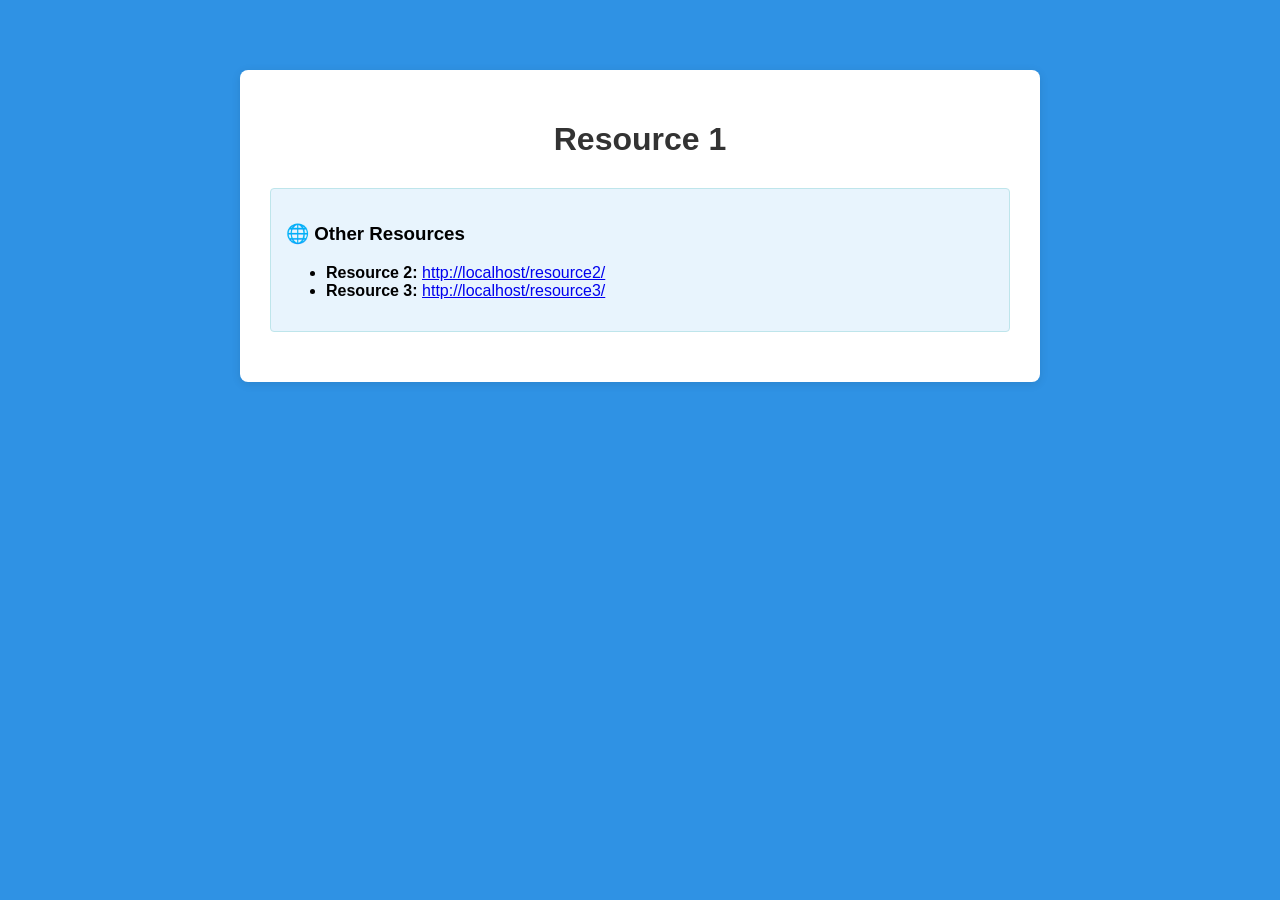
==== resources/resource1/index.html @ fe77bcb4 "Initial Commit" ====
<!DOCTYPE html>
<html lang="en">

<head>
  <meta charset="UTF-8">
  <meta name="viewport" content="width=device-width, initial-scale=1.0">
  <title>APISIX + Keycloak Demo Resource 1</title>
  <style>
    body {
      font-family: Arial, sans-serif;
      max-width: 800px;
      margin: 50px auto;
      padding: 20px;
      background-color: #2f92e4ff;
    }

    .container {
      background: white;
      padding: 30px;
      border-radius: 8px;
      box-shadow: 0 2px 10px rgba(0, 0, 0, 0.1);
    }

    .header {
      text-align: center;
      color: #333;
      margin-bottom: 30px;
    }

    .info-box {
      background: #e8f4fd;
      border: 1px solid #bee5eb;
      border-radius: 4px;
      padding: 15px;
      margin: 20px 0;
    }

    .success {
      background: #d4edda;
      border-color: #c3e6cb;
      color: #155724;
    }

    .logout-btn {
      background: #dc3545;
      color: white;
      padding: 10px 20px;
      border: none;
      border-radius: 4px;
      cursor: pointer;
      text-decoration: none;
      display: inline-block;
    }

    .logout-btn:hover {
      background: #c82333;
    }
  </style>
</head>

<body>
  <div class="container">
    <div class="header">
      <h1>Resource 1</h1>
    </div>

    <!-- 
    <div class="info-box success">
      <h3>✅ Authentication Successful!</h3>
      <p>If you can see this page, it means:</p>
      <ul>
        <li>APISIX successfully redirected you to Keycloak for login</li>
        <li>Keycloak authenticated your credentials</li>
        <li>APISIX received the callback and created a session</li>
        <li>You are now accessing this protected frontend through APISIX</li>
      </ul>
    </div> 
    -->

    <div class="info-box">
      <h3>🌐 Other Resources</h3>
      <ul>
        <li><strong>Resource 2:</strong> <a href="http://localhost/resource2/">http://localhost/resource2/</a></li>
        <li><strong>Resource 3:</strong> <a href="http://localhost/resource3/">http://localhost/resource3/</a></li>
      </ul>
    </div>

    <!--
    <div style="text-align: center; margin-top: 30px;">
      <a href="/logout" class="logout-btn">🚪 Logout</a>
    </div>
    -->
  </div>
</body>

</html>
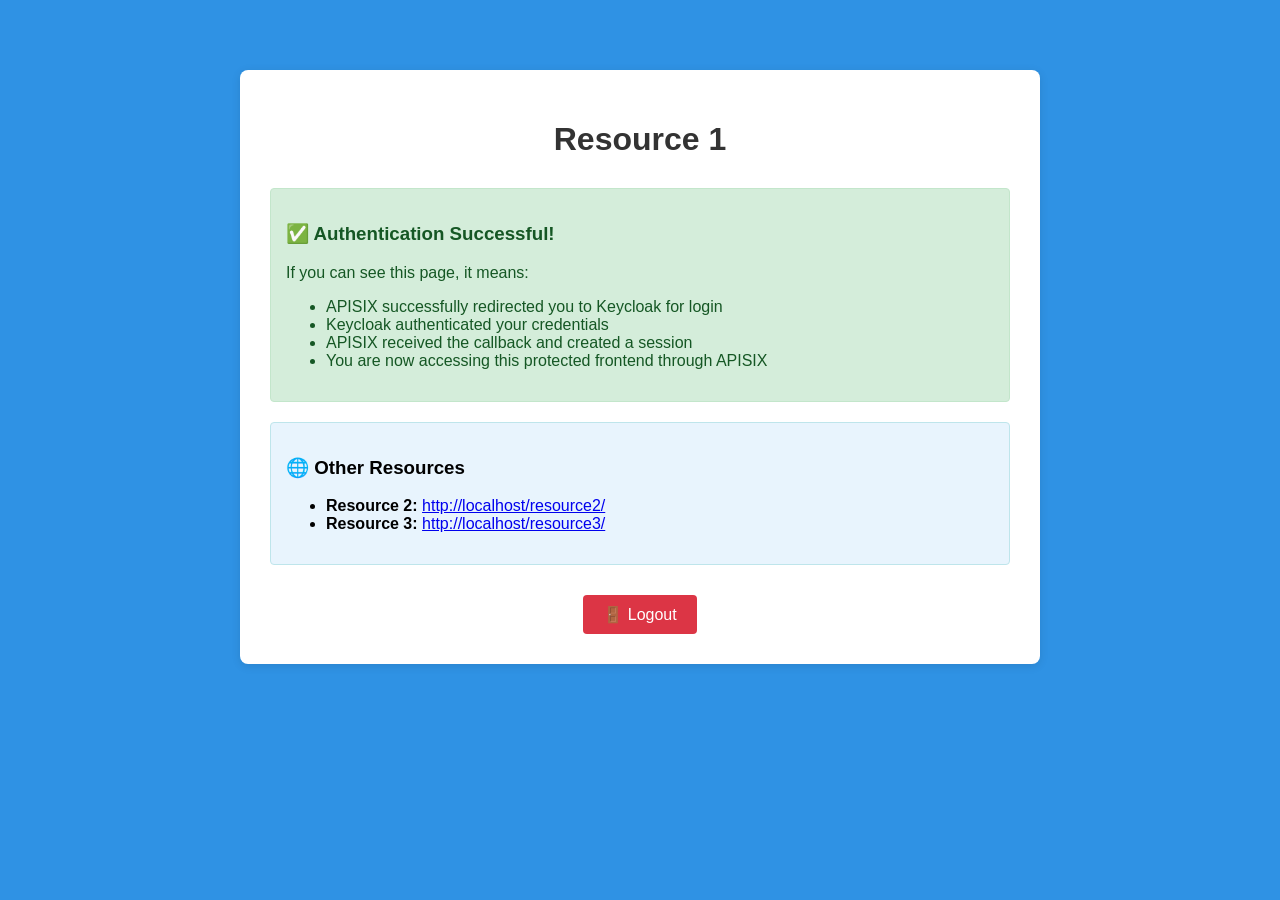
==== commit 8f66678e: "feat : added OIDC to resource1" ====
--- a/resources/resource1/index.html
+++ b/resources/resource1/index.html
@@ -64,7 +64,6 @@
       <h1>Resource 1</h1>
     </div>
 
-    <!-- 
     <div class="info-box success">
       <h3>✅ Authentication Successful!</h3>
       <p>If you can see this page, it means:</p>
@@ -75,7 +74,6 @@
         <li>You are now accessing this protected frontend through APISIX</li>
       </ul>
     </div> 
-    -->
 
     <div class="info-box">
       <h3>🌐 Other Resources</h3>
@@ -85,11 +83,9 @@
       </ul>
     </div>
 
-    <!--
     <div style="text-align: center; margin-top: 30px;">
       <a href="/logout" class="logout-btn">🚪 Logout</a>
     </div>
-    -->
   </div>
 </body>
 
